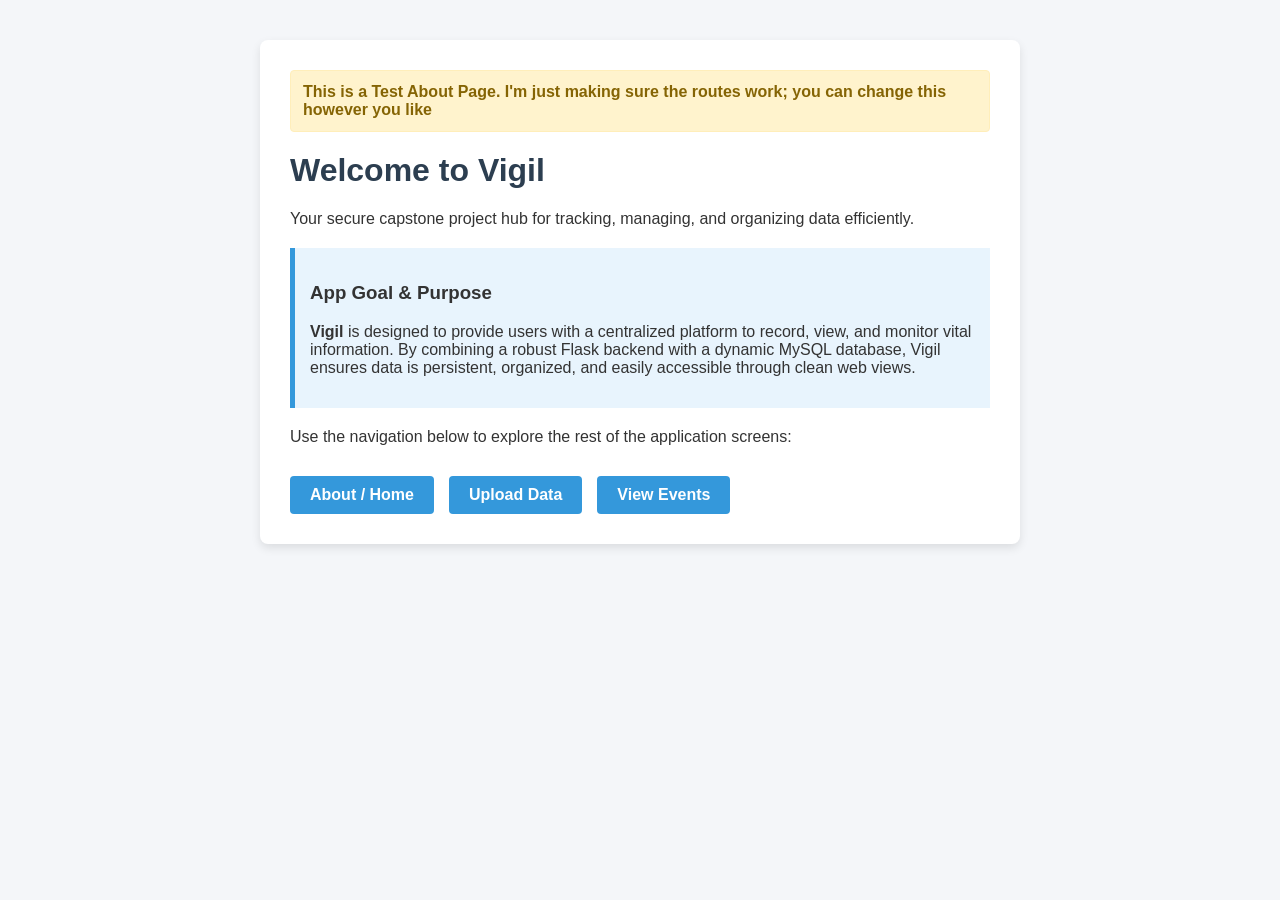
==== main_app/templates/index.html @ 6b6713d8 "Add index.html purpose page and update routes" ====
<!DOCTYPE html>
<html lang="en">
<head>
    <meta charset="UTF-8">
    <title>Vigil - About & Welcome</title>
    <style>
        body { font-family: Arial, sans-serif; margin: 0; padding: 40px; background-color: #f4f6f9; color: #333; }
        .card { background: white; max-width: 700px; margin: 0 auto; padding: 30px; border-radius: 8px; box-shadow: 0 4px 10px rgba(0,0,0,0.1); }
        .test-banner { background: #fff3cd; border: 1px solid #ffeeba; color: #856404; padding: 12px; border-radius: 4px; margin-bottom: 20px; }
        h1 { color: #2c3e50; margin-top: 0; }
        .goal-box { background: #e8f4fd; border-left: 5px solid #3498db; padding: 15px; margin: 20px 0; }
        nav { margin-top: 30px; display: flex; gap: 15px; }
        nav a { text-decoration: none; background: #3498db; color: white; padding: 10px 20px; border-radius: 4px; font-weight: bold; }
        nav a:hover { background: #2980b9; }
    </style>
</head>
<body>

    <div class="card">
        <div class="test-banner">
            <strong>This is a Test About Page. I'm just making sure the routes work; you can change this however you like</strong>
        </div>

        <h1>Welcome to Vigil</h1>
        <p>Your secure capstone project hub for tracking, managing, and organizing data efficiently.</p>

        <div class="goal-box">
            <h3>App Goal & Purpose</h3>
            <p><strong>Vigil</strong> is designed to provide users with a centralized platform to record, view, and monitor vital information. By combining a robust Flask backend with a dynamic MySQL database, Vigil ensures data is persistent, organized, and easily accessible through clean web views.</p>
        </div>

        <p>Use the navigation below to explore the rest of the application screens:</p>

        <nav>
            <a href="/">About / Home</a>
            <a href="/upload">Upload Data</a>
            <a href="/events">View Events</a>
        </nav>
    </div>

</body>
</html>
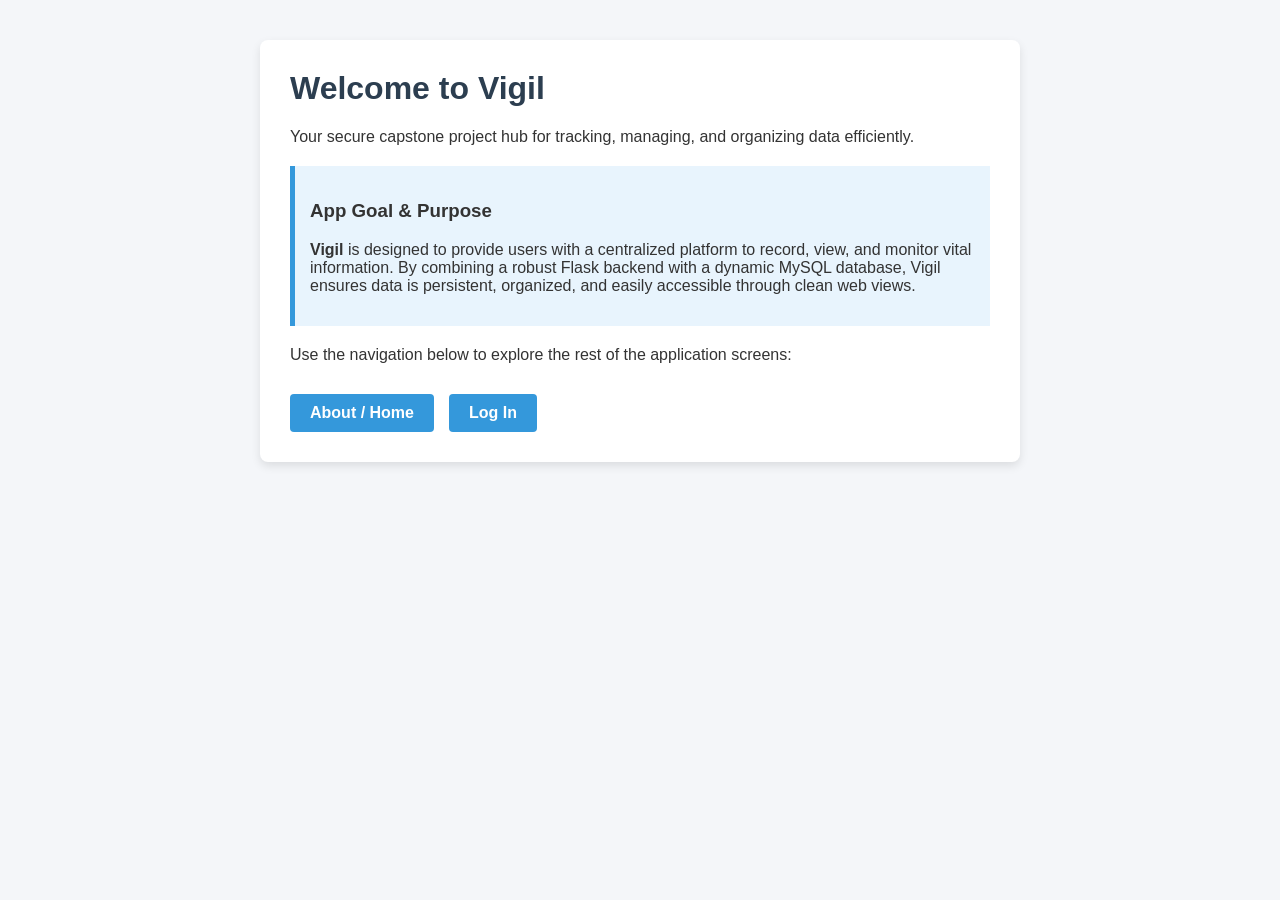
==== commit 0ea48447: "Trying to get the database connected, running testing on just log-in info" ====
--- a/main_app/templates/index.html
+++ b/main_app/templates/index.html
@@ -17,10 +17,6 @@
 <body>
 
     <div class="card">
-        <div class="test-banner">
-            <strong>This is a Test About Page. I'm just making sure the routes work; you can change this however you like</strong>
-        </div>
-
         <h1>Welcome to Vigil</h1>
         <p>Your secure capstone project hub for tracking, managing, and organizing data efficiently.</p>
 
@@ -33,8 +29,7 @@
 
         <nav>
             <a href="/">About / Home</a>
-            <a href="/upload">Upload Data</a>
-            <a href="/events">View Events</a>
+            <a href="/login">Log In</a>
         </nav>
     </div>
 
